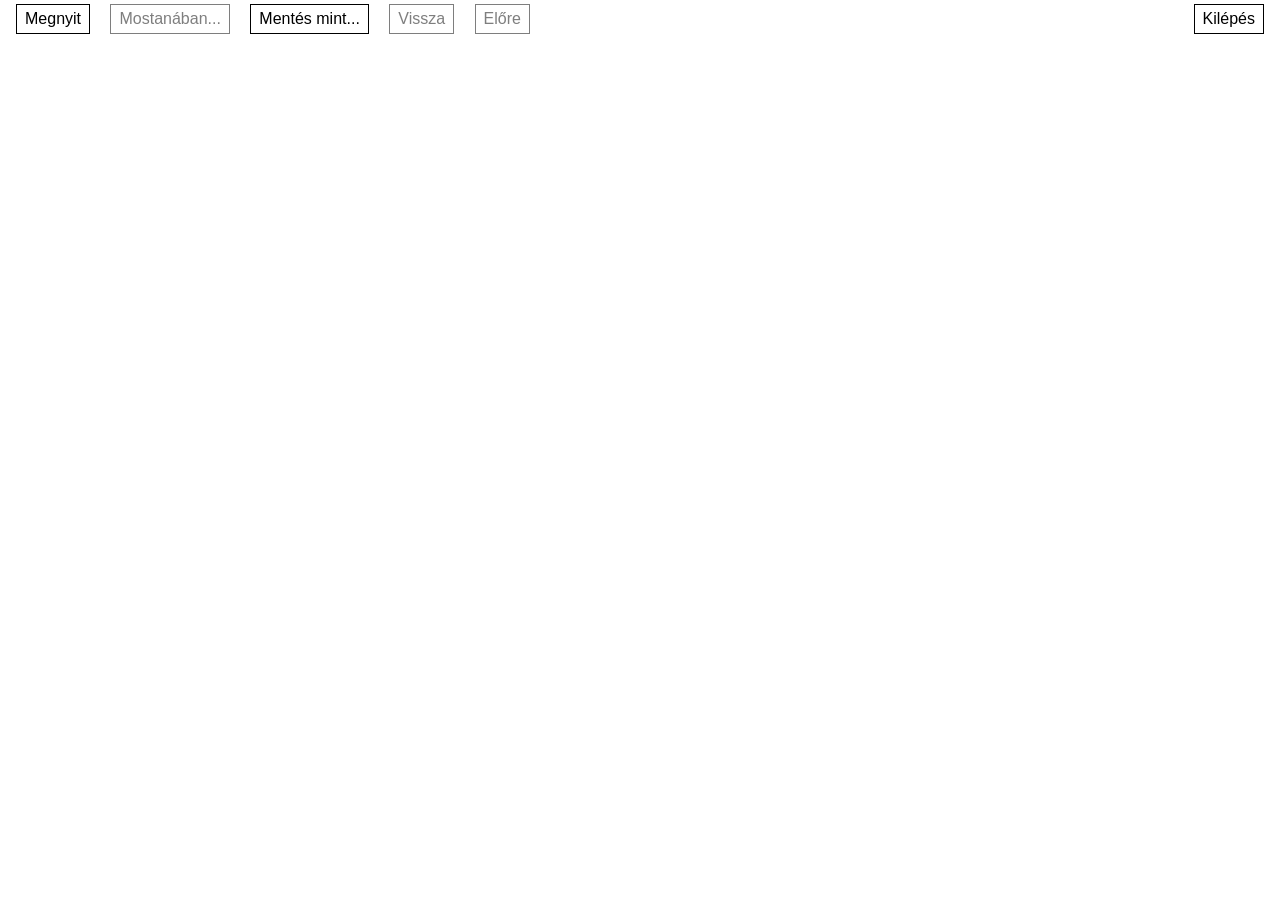
==== index.html @ 220dd61f "Drop backend" ====
<!DOCTYPE html>
<html lang="hu">

<head>
	<meta charset="utf-8" />
	<title>Document Builder</title>
	<meta name="viewport" content="width=device-width, initial-scale=1.0" />
	<link rel="stylesheet" href="main.css">
</head>

<body>
	<header>
		<a href="#" class="btn ed-open locale">Open</a>
		<a href="#" class="btn ed-recent disabled locale">Recent...</a>
		<a href="#" class="btn ed-save locale">Save As...</a>
		<a href="#" class="btn ed-undo disabled locale">Undo</a>
		<a href="#" class="btn ed-redo disabled locale">Redo</a>
		<a href="#" class="btn ed-exit locale">Exit</a>
	</header>
	<div id="header"></div>
	<div id="editor"></div>
	<div id="footer"></div>
	<div id="message"></div>
	<script src="hu.js"></script>
	<script src="main.js"></script>
</body>

</html>
---- main.css ----
body { font-family:Arial, Helvetica, sans-serif;  padding:0 .5rem; line-height:1.5; min-height:100vh; position:relative; }

* { box-sizing:border-box; margin:0; padding:0; }

h1,h2,h3,h4,h5,h6 {
	line-height:1.25; margin-bottom:.5rem;
}

h1 { font-size:2em; margin-top:.5em; }
h2 { font-size:1.75em; }
h3 { font-size:1.5em; }
h4,h5,h6 { font-size:1em; }
ul,ol,p { margin-bottom:1rem; }
ul,ol { text-align:left; padding-left:1em; }
small { font-size:.75em; }

img, iframe { max-width:100% !important; }

table { border-collapse:collapse; margin:0 auto 1em; }
table th { padding:0 .5em; }
table td { text-align:left; border:1px solid; padding:.25em .5em; line-height:1.25; vertical-align:top; max-width:40em; }

input, select, textarea, button { font-family:inherit; font-size:inherit; line-height:1.25; }
.input { display:block; width:100%; max-width:40em; padding:.25em .5em; margin:.25em auto; height:2em; }
textarea.input { height:auto; min-height:8em; resize:vertical; }

.btn {
	display:inline-block; cursor:pointer; padding:.25em .5em; margin:.25em .5em;
	color:inherit; text-decoration:none; border:1px solid; line-height:1.25;
}
.btn.disabled { opacity:.5; }

.btn.ed-exit { float:right; }

.select { padding:.25em .5em; position:relative; }
.select.input { border:1px solid #888; height:auto; }
.select:after { content:'\25BC'; position:absolute; top:0; right:.25em; display:inline-block; line-height:2em; }
.select.open:after { content:'\25B2'; }
.select a { text-decoration:none; color:inherit; }
.select > * { display:none; padding-right:1.25em; }
.select > .selected, .select.open > * { display:block; }
.select.open > a.no-value { font-weight:700; }
.select.open:not(.input) > a[data-value]:before { content:'- '; }
.select.open > a[data-value].selected:after { content:'\2713'; position:absolute; right:.25em; }
.select.input.open { padding-top:1.75em; }

.center { text-align:center; }

#message { position:fixed; z-index:2; bottom:0; left:0; right:0; text-align:center; }
.msg { margin-top:.5em; padding:.5em 1em; font-weight:700; line-height:1.25; }
.msg.error { color:#A00; background:#F88; }
.msg.success { color:#0A0; background:#8A8; }
#message .msg { font-size:1.25em; margin-top:2px; }

.tooltip, .confirm { 
	position:absolute; z-index:2; border:1px solid; background:#FFF; padding:.25em .5em; margin:.25em 0; max-height:50vh; max-width:50em;
	overflow:auto;
}
.confirm { z-index:3; top:30%; left:0; right:0; max-width:40em; margin:0 auto; box-shadow:0 0 1em .25em #000; text-align:center; }
.tooltip.dropdown { padding:0 .25em; }
.dropdown > * { display:block; text-decoration:none; color:inherit; padding:.25em 0; margin:0 .25em; }
.dropdown > *:not(:last-child) { border-bottom:1px solid; }
.dropdown .input { padding:0; }
.tooltip.modal { left:0; right:0; margin:0 auto; padding:1.25em 2.5em; max-width:100em; }
.tooltip.modal::before { content:''; position:fixed; z-index:-1; top:0; left:0; right:0; bottom:0; background:rgba(255,255,255,.5); }
.tooltip.modal table { margin-top:1em; width:100%; }
.tooltip.modal > .close { position:absolute; top:0; right:0; margin-right:.25em; }

#header, #footer { text-align:center; max-width:60em; margin:2em auto; }
#editor { text-align:center; max-width:60em; margin:0 auto; }

ul.pagination { list-style:none; padding-left:0; text-align:center; }
ul.pagination li { display:inline-block; }
ul.pagination .active .btn { border-color:#00F; box-shadow:0 0 .5em .125em #00F; }

#editor .plus-one { margin-top:1em; }
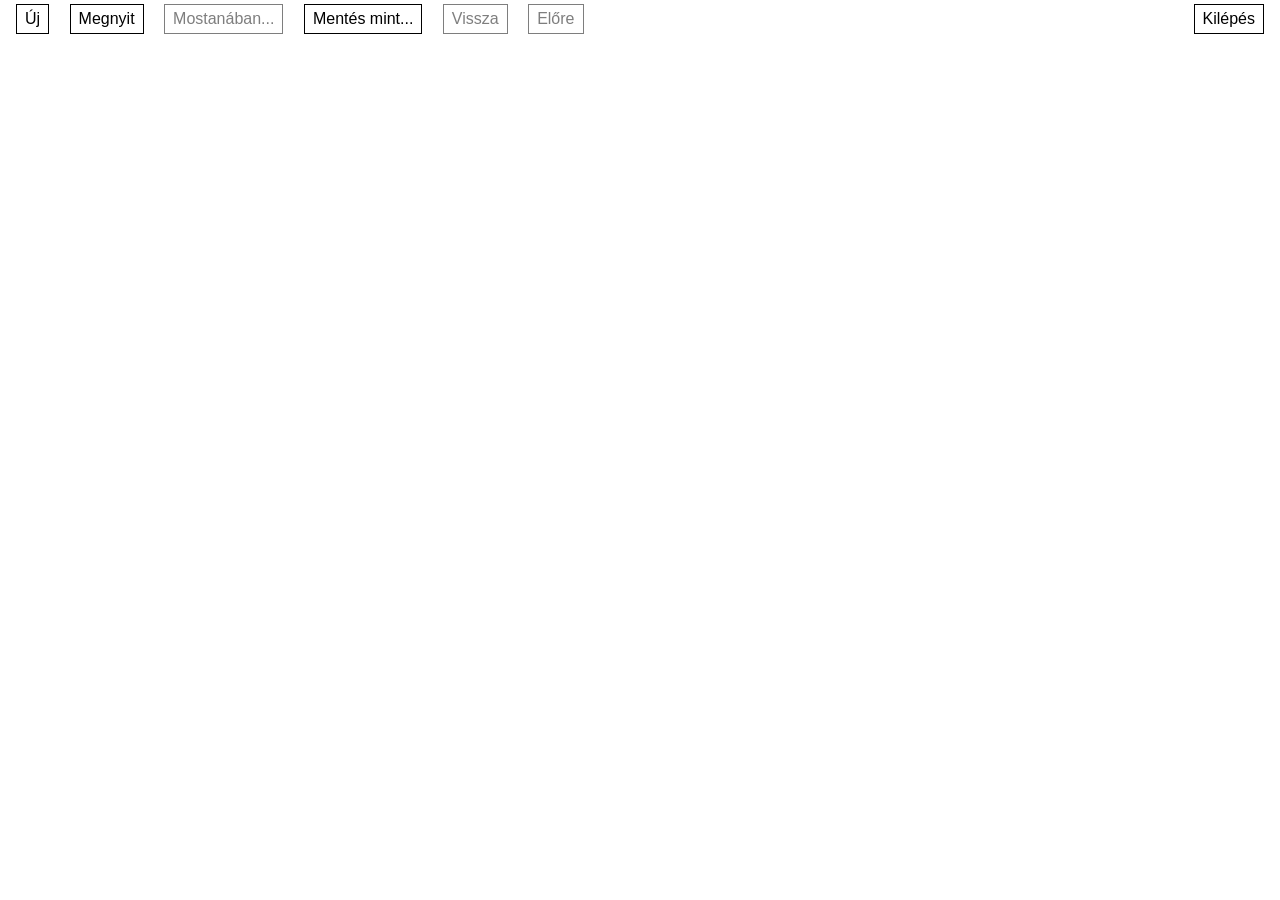
==== commit d9a4172f: "Merge 775d297b93320d59f457ddd2c2da664e8c0daee2 into a5f82228d8f92091da43417e6868db734f8b4073" ====
--- a/index.html
+++ b/index.html
@@ -5,11 +5,13 @@
 	<meta charset="utf-8" />
 	<title>Document Builder</title>
 	<meta name="viewport" content="width=device-width, initial-scale=1.0" />
+	<link rel="icon" type="image/x-icon" href="./favicon.ico">
 	<link rel="stylesheet" href="main.css">
 </head>
 
 <body>
 	<header>
+		<a href="#" class="btn ed-new locale">New</a>
 		<a href="#" class="btn ed-open locale">Open</a>
 		<a href="#" class="btn ed-recent disabled locale">Recent...</a>
 		<a href="#" class="btn ed-save locale">Save As...</a>
--- a/main.css
+++ b/main.css
@@ -32,7 +32,7 @@
 
 .btn.ed-exit { float:right; }
 
-.select { padding:.25em .5em; position:relative; }
+.select { padding:.25em .5em; position:relative; cursor:pointer; }
 .select.input { border:1px solid #888; height:auto; }
 .select:after { content:'\25BC'; position:absolute; top:0; right:.25em; display:inline-block; line-height:2em; }
 .select.open:after { content:'\25B2'; }
@@ -69,6 +69,11 @@
 #header, #footer { text-align:center; max-width:60em; margin:2em auto; }
 #editor { text-align:center; max-width:60em; margin:0 auto; }
 
+#header .legend { margin-top:1.5em; padding:1em; background-color:#f5f5f5; border:1px solid #ddd; border-radius:4px; display:inline-block; text-align:left; }
+#header .legend h4 { margin-bottom:0.75em; text-align:center; }
+#header .legend-item { display:inline-block; margin-right:1.5em; margin-bottom:0.5em; }
+#header .legend-color { display:inline-block; width:20px; height:20px; margin-right:0.5em; border:1px solid #999; vertical-align:middle; }
+
 ul.pagination { list-style:none; padding-left:0; text-align:center; }
 ul.pagination li { display:inline-block; }
 ul.pagination .active .btn { border-color:#00F; box-shadow:0 0 .5em .125em #00F; }
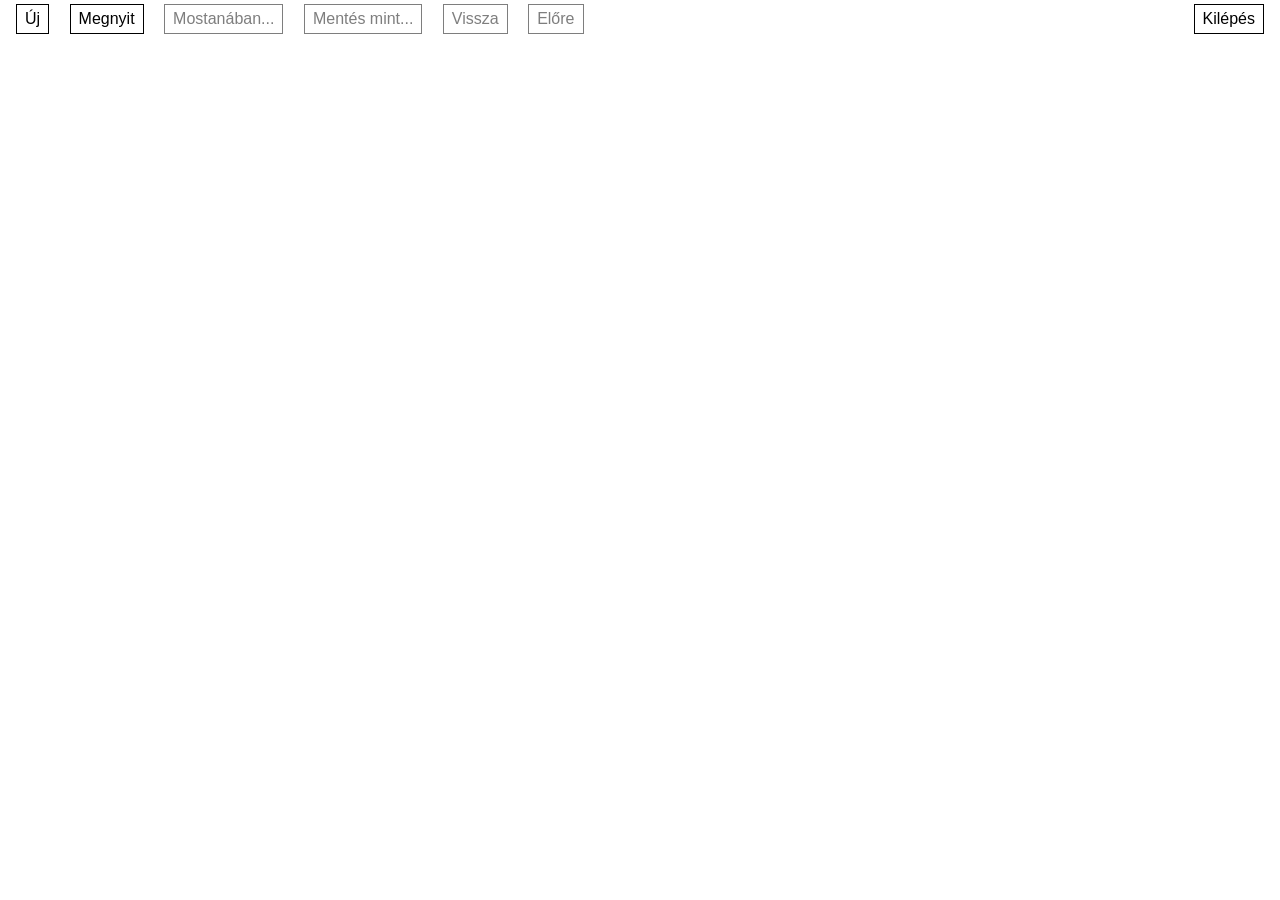
==== commit 9bad8ff1: "Reindent and move unused functions out of main.js" ====
--- a/index.html
+++ b/index.html
@@ -2,29 +2,29 @@
 <html lang="hu">
 
 <head>
-	<meta charset="utf-8" />
-	<title>Document Builder</title>
-	<meta name="viewport" content="width=device-width, initial-scale=1.0" />
-	<link rel="icon" type="image/x-icon" href="./favicon.ico">
-	<link rel="stylesheet" href="main.css">
+  <meta charset="utf-8"/>
+  <title>Document Builder</title>
+  <meta name="viewport" content="width=device-width, initial-scale=1.0"/>
+  <link rel="icon" type="image/x-icon" href="./favicon.ico">
+  <link rel="stylesheet" href="main.css">
 </head>
 
 <body>
-	<header>
-		<a href="#" class="btn ed-new locale">New</a>
-		<a href="#" class="btn ed-open locale">Open</a>
-		<a href="#" class="btn ed-recent disabled locale">Recent...</a>
-		<a href="#" class="btn ed-save locale">Save As...</a>
-		<a href="#" class="btn ed-undo disabled locale">Undo</a>
-		<a href="#" class="btn ed-redo disabled locale">Redo</a>
-		<a href="#" class="btn ed-exit locale">Exit</a>
-	</header>
-	<div id="header"></div>
-	<div id="editor"></div>
-	<div id="footer"></div>
-	<div id="message"></div>
-	<script src="hu.js"></script>
-	<script src="main.js"></script>
+<header>
+  <a href="#" class="btn ed-new locale">New</a>
+  <a href="#" class="btn ed-open locale">Open</a>
+  <a href="#" class="btn ed-recent disabled locale">Recent...</a>
+  <a href="#" class="btn ed-save locale">Save As...</a>
+  <a href="#" class="btn ed-undo disabled locale">Undo</a>
+  <a href="#" class="btn ed-redo disabled locale">Redo</a>
+  <a href="#" class="btn ed-exit locale">Exit</a>
+</header>
+<div id="header"></div>
+<div id="editor"></div>
+<div id="footer"></div>
+<div id="message"></div>
+<script src="hu.js"></script>
+<script src="main.js"></script>
 </body>
 
 </html>
--- a/main.css
+++ b/main.css
@@ -1,81 +1,343 @@
-body { font-family:Arial, Helvetica, sans-serif;  padding:0 .5rem; line-height:1.5; min-height:100vh; position:relative; }
-
-* { box-sizing:border-box; margin:0; padding:0; }
-
-h1,h2,h3,h4,h5,h6 {
-	line-height:1.25; margin-bottom:.5rem;
-}
-
-h1 { font-size:2em; margin-top:.5em; }
-h2 { font-size:1.75em; }
-h3 { font-size:1.5em; }
-h4,h5,h6 { font-size:1em; }
-ul,ol,p { margin-bottom:1rem; }
-ul,ol { text-align:left; padding-left:1em; }
-small { font-size:.75em; }
-
-img, iframe { max-width:100% !important; }
-
-table { border-collapse:collapse; margin:0 auto 1em; }
-table th { padding:0 .5em; }
-table td { text-align:left; border:1px solid; padding:.25em .5em; line-height:1.25; vertical-align:top; max-width:40em; }
-
-input, select, textarea, button { font-family:inherit; font-size:inherit; line-height:1.25; }
-.input { display:block; width:100%; max-width:40em; padding:.25em .5em; margin:.25em auto; height:2em; }
-textarea.input { height:auto; min-height:8em; resize:vertical; }
+body {
+  font-family: Arial, Helvetica, sans-serif;
+  padding: 0 .5rem;
+  line-height: 1.5;
+  min-height: 100vh;
+  position: relative;
+}
+
+* {
+  box-sizing: border-box;
+  margin: 0;
+  padding: 0;
+}
+
+h1, h2, h3, h4, h5, h6 {
+  line-height: 1.25;
+  margin-bottom: .5rem;
+}
+
+h1 {
+  font-size: 2em;
+  margin-top: .5em;
+}
+
+h2 {
+  font-size: 1.75em;
+}
+
+h3 {
+  font-size: 1.5em;
+}
+
+h4, h5, h6 {
+  font-size: 1em;
+}
+
+ul, ol, p {
+  margin-bottom: 1rem;
+}
+
+ul, ol {
+  text-align: left;
+  padding-left: 1em;
+}
+
+small {
+  font-size: .75em;
+}
+
+img, iframe {
+  max-width: 100% !important;
+}
+
+table {
+  border-collapse: collapse;
+  margin: 0 auto 1em;
+}
+
+table th {
+  padding: 0 .5em;
+}
+
+table td {
+  text-align: left;
+  border: 1px solid;
+  padding: .25em .5em;
+  line-height: 1.25;
+  vertical-align: top;
+  max-width: 40em;
+}
+
+input, select, textarea, button {
+  font-family: inherit;
+  font-size: inherit;
+  line-height: 1.25;
+}
+
+.input {
+  display: block;
+  width: 100%;
+  max-width: 40em;
+  padding: .25em .5em;
+  margin: .25em auto;
+  height: 2em;
+}
+
+textarea.input {
+  height: auto;
+  min-height: 8em;
+  resize: vertical;
+}
 
 .btn {
-	display:inline-block; cursor:pointer; padding:.25em .5em; margin:.25em .5em;
-	color:inherit; text-decoration:none; border:1px solid; line-height:1.25;
-}
-.btn.disabled { opacity:.5; }
-
-.btn.ed-exit { float:right; }
-
-.select { padding:.25em .5em; position:relative; cursor:pointer; }
-.select.input { border:1px solid #888; height:auto; }
-.select:after { content:'\25BC'; position:absolute; top:0; right:.25em; display:inline-block; line-height:2em; }
-.select.open:after { content:'\25B2'; }
-.select a { text-decoration:none; color:inherit; }
-.select > * { display:none; padding-right:1.25em; }
-.select > .selected, .select.open > * { display:block; }
-.select.open > a.no-value { font-weight:700; }
-.select.open:not(.input) > a[data-value]:before { content:'- '; }
-.select.open > a[data-value].selected:after { content:'\2713'; position:absolute; right:.25em; }
-.select.input.open { padding-top:1.75em; }
-
-.center { text-align:center; }
-
-#message { position:fixed; z-index:2; bottom:0; left:0; right:0; text-align:center; }
-.msg { margin-top:.5em; padding:.5em 1em; font-weight:700; line-height:1.25; }
-.msg.error { color:#A00; background:#F88; }
-.msg.success { color:#0A0; background:#8A8; }
-#message .msg { font-size:1.25em; margin-top:2px; }
-
-.tooltip, .confirm { 
-	position:absolute; z-index:2; border:1px solid; background:#FFF; padding:.25em .5em; margin:.25em 0; max-height:50vh; max-width:50em;
-	overflow:auto;
-}
-.confirm { z-index:3; top:30%; left:0; right:0; max-width:40em; margin:0 auto; box-shadow:0 0 1em .25em #000; text-align:center; }
-.tooltip.dropdown { padding:0 .25em; }
-.dropdown > * { display:block; text-decoration:none; color:inherit; padding:.25em 0; margin:0 .25em; }
-.dropdown > *:not(:last-child) { border-bottom:1px solid; }
-.dropdown .input { padding:0; }
-.tooltip.modal { left:0; right:0; margin:0 auto; padding:1.25em 2.5em; max-width:100em; }
-.tooltip.modal::before { content:''; position:fixed; z-index:-1; top:0; left:0; right:0; bottom:0; background:rgba(255,255,255,.5); }
-.tooltip.modal table { margin-top:1em; width:100%; }
-.tooltip.modal > .close { position:absolute; top:0; right:0; margin-right:.25em; }
-
-#header, #footer { text-align:center; max-width:60em; margin:2em auto; }
-#editor { text-align:center; max-width:60em; margin:0 auto; }
-
-#header .legend { margin-top:1.5em; padding:1em; background-color:#f5f5f5; border:1px solid #ddd; border-radius:4px; display:inline-block; text-align:left; }
-#header .legend h4 { margin-bottom:0.75em; text-align:center; }
-#header .legend-item { display:inline-block; margin-right:1.5em; margin-bottom:0.5em; }
-#header .legend-color { display:inline-block; width:20px; height:20px; margin-right:0.5em; border:1px solid #999; vertical-align:middle; }
-
-ul.pagination { list-style:none; padding-left:0; text-align:center; }
-ul.pagination li { display:inline-block; }
-ul.pagination .active .btn { border-color:#00F; box-shadow:0 0 .5em .125em #00F; }
-
-#editor .plus-one { margin-top:1em; }
+  display: inline-block;
+  cursor: pointer;
+  padding: .25em .5em;
+  margin: .25em .5em;
+  color: inherit;
+  text-decoration: none;
+  border: 1px solid;
+  line-height: 1.25;
+}
+
+.btn.disabled {
+  opacity: .5;
+  cursor: default;
+}
+
+a.disabled.disabled, .dropdown a.disabled, .tooltip a.disabled {
+  opacity: .5;
+  cursor: default;
+  pointer-events: none;
+}
+
+.btn.ed-exit {
+  float: right;
+}
+
+.select {
+  padding: .25em .5em;
+  position: relative;
+  cursor: pointer;
+}
+
+.select.input {
+  border: 1px solid #888;
+  height: auto;
+}
+
+.select:after {
+  content: '\25BC';
+  position: absolute;
+  top: 0;
+  right: .25em;
+  display: inline-block;
+  line-height: 2em;
+}
+
+.select.open:after {
+  content: '\25B2';
+}
+
+.select a {
+  text-decoration: none;
+  color: inherit;
+}
+
+.select > * {
+  display: none;
+  padding-right: 1.25em;
+}
+
+.select > .selected, .select.open > * {
+  display: block;
+}
+
+.select.open > a.no-value {
+  font-weight: 700;
+}
+
+.select.open:not(.input) > a[data-value]:before {
+  content: '- ';
+}
+
+.select.open > a[data-value].selected:after {
+  content: '\2713';
+  position: absolute;
+  right: .25em;
+}
+
+.select.input.open {
+  padding-top: 1.75em;
+}
+
+.center {
+  text-align: center;
+}
+
+#message {
+  position: fixed;
+  z-index: 2;
+  bottom: 0;
+  left: 0;
+  right: 0;
+  text-align: center;
+}
+
+.msg {
+  margin-top: .5em;
+  padding: .5em 1em;
+  font-weight: 700;
+  line-height: 1.25;
+}
+
+.msg.error {
+  color: #A00;
+  background: #F88;
+}
+
+.msg.success {
+  color: #0A0;
+  background: #8A8;
+}
+
+#message .msg {
+  font-size: 1.25em;
+  margin-top: 2px;
+}
+
+.tooltip, .confirm {
+  position: absolute;
+  z-index: 2;
+  border: 1px solid;
+  background: #FFF;
+  padding: .25em .5em;
+  margin: .25em 0;
+  max-height: 90vh;
+  max-width: 50em;
+  overflow: auto;
+}
+
+.confirm {
+  z-index: 3;
+  top: 30%;
+  left: 0;
+  right: 0;
+  max-width: 40em;
+  margin: 0 auto;
+  box-shadow: 0 0 1em .25em #000;
+  text-align: center;
+}
+
+.tooltip.dropdown {
+  padding: 0 .25em;
+}
+
+.dropdown > * {
+  display: block;
+  text-decoration: none;
+  color: inherit;
+  padding: .25em 0;
+  margin: 0 .25em;
+}
+
+.dropdown > *:not(:last-child) {
+  border-bottom: 1px solid;
+}
+
+.dropdown .input {
+  padding: 0;
+}
+
+.tooltip.modal {
+  left: 0;
+  right: 0;
+  margin: 0 auto;
+  padding: 1.25em 2.5em;
+  max-width: 100em;
+}
+
+.tooltip.modal::before {
+  content: '';
+  position: fixed;
+  z-index: -1;
+  top: 0;
+  left: 0;
+  right: 0;
+  bottom: 0;
+  background: rgba(255, 255, 255, .5);
+}
+
+.tooltip.modal table {
+  margin-top: 1em;
+  width: 100%;
+}
+
+.tooltip.modal > .close {
+  position: absolute;
+  top: 0;
+  right: 0;
+  margin-right: .25em;
+}
+
+#header, #footer {
+  text-align: center;
+  max-width: 60em;
+  margin: 2em auto;
+}
+
+#editor {
+  text-align: center;
+  max-width: 60em;
+  margin: 0 auto;
+}
+
+#header .legend {
+  margin-top: 1.5em;
+  padding: 1em;
+  background-color: #f5f5f5;
+  border: 1px solid #ddd;
+  border-radius: 4px;
+  display: inline-block;
+  text-align: left;
+}
+
+#header .legend h4 {
+  margin-bottom: 0.75em;
+  text-align: center;
+}
+
+#header .legend-item {
+  display: inline-block;
+  margin-right: 1.5em;
+  margin-bottom: 0.5em;
+}
+
+#header .legend-color {
+  display: inline-block;
+  width: 20px;
+  height: 20px;
+  margin-right: 0.5em;
+  border: 1px solid #999;
+  vertical-align: middle;
+}
+
+ul.pagination {
+  list-style: none;
+  padding-left: 0;
+  text-align: center;
+}
+
+ul.pagination li {
+  display: inline-block;
+}
+
+ul.pagination .active .btn {
+  border-color: #00F;
+  box-shadow: 0 0 .5em .125em #00F;
+}
+
+#editor .plus-one {
+  margin-top: 1em;
+}
